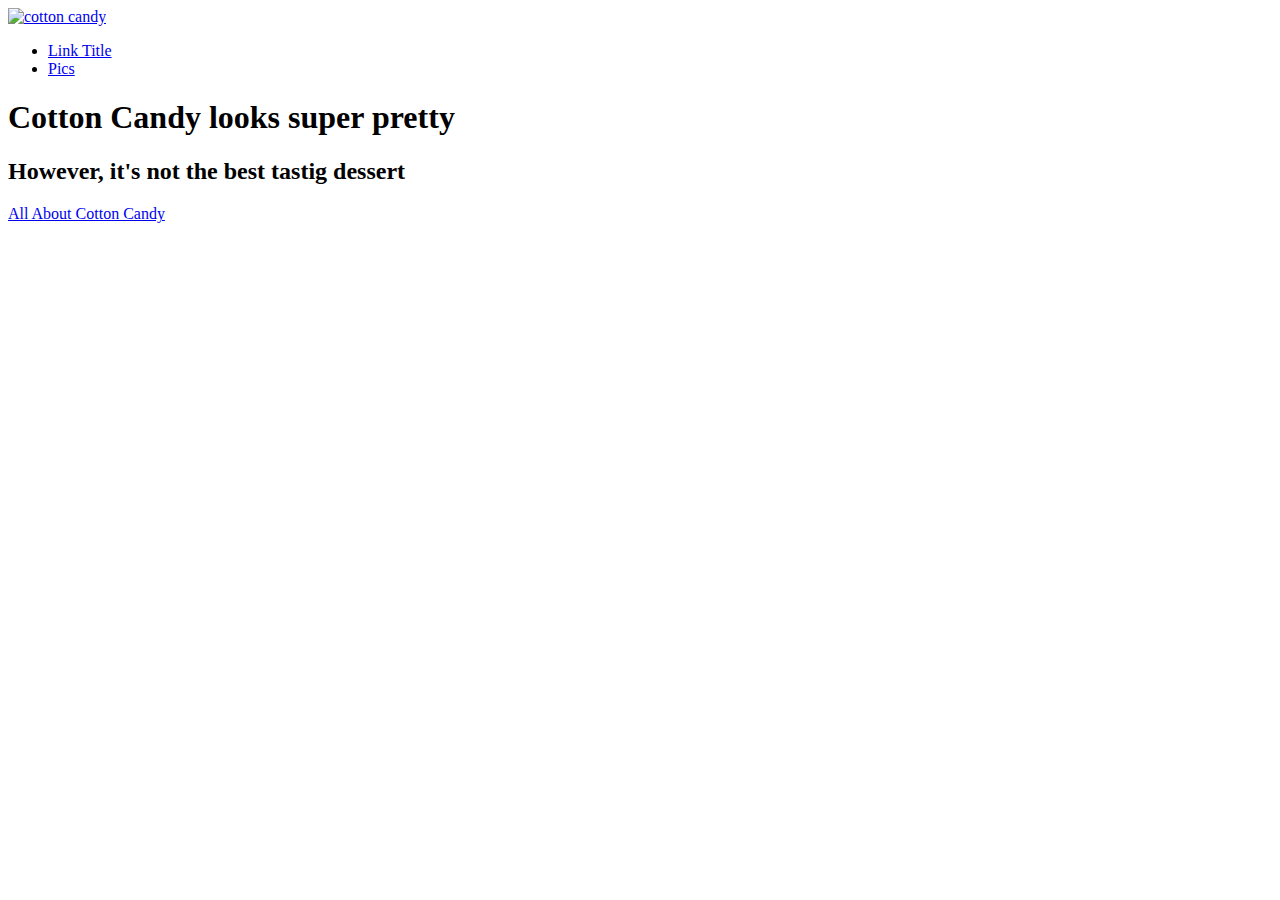
==== index.html @ 84d7c556 "Add files via upload" ====
<!DOCTYPE html>
<html lang="en">
<head>
    <meta charset="utf-8">
    <title>My Title</title>
    <link rel="stylesheet" type="text/css" href="css/styles.css">
</head>
<body>
    <header>
        <nav>
        <a href="index.html"><img src="images/cc.jpg" alt="cotton candy" height="75"> </a>
            <ul>
                <li><a href="linktosite.html"> Link Title </a></li>
                <li><a href="pics.html">Pics</a></li>
            </ul>
        </nav>
    </header>
    
    <main>
        <h1>Cotton Candy looks super pretty</h1>
        <h2>However, it's not the best tastig dessert</h2>
    
    </main>
    
    <footer>
        <a href="https://en.wikipedia.org/wiki/Cotton_candy">All About Cotton Candy</a>
    </footer>
    
</body>

</html>
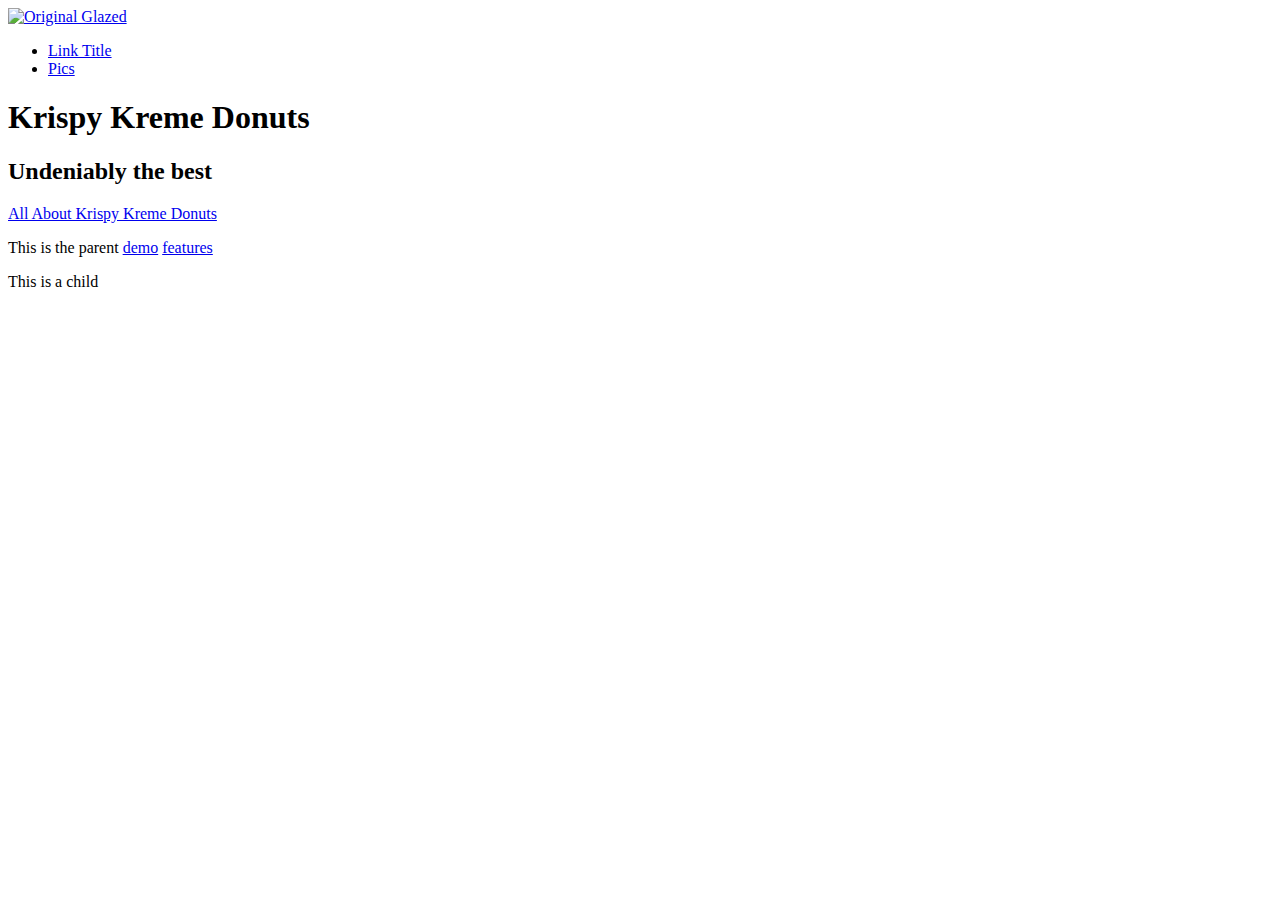
==== commit 78c74e88: "Add files via upload" ====
--- a/index.html
+++ b/index.html
@@ -8,7 +8,7 @@
 <body>
     <header>
         <nav>
-        <a href="index.html"><img src="images/cc.jpg" alt="cotton candy" height="75"> </a>
+        <a href="index.html"><img src="images/Krispy%20Kreme.jpg" alt="Original Glazed" height="75"> </a>
             <ul>
                 <li><a href="linktosite.html"> Link Title </a></li>
                 <li><a href="pics.html">Pics</a></li>
@@ -17,15 +17,21 @@
     </header>
     
     <main>
-        <h1>Cotton Candy looks super pretty</h1>
-        <h2>However, it's not the best tastig dessert</h2>
+        <h1 class="cis260special">Krispy Kreme Donuts</h1>
+        <h2>Undeniably the best</h2>
     
     </main>
     
     <footer>
-        <a href="https://en.wikipedia.org/wiki/Cotton_candy">All About Cotton Candy</a>
+        <a href="https://en.wikipedia.org/wiki/Cotton_candy">All About Krispy Kreme Donuts</a>
     </footer>
     
+    <p id="cis=special-parent"> This is the parent
+            <a href ="demo.html">demo</a>
+            <a href ="features.html">features</a>
+            <p>This is a child</p>
+    </p>
 </body>
 
 </html>
+ 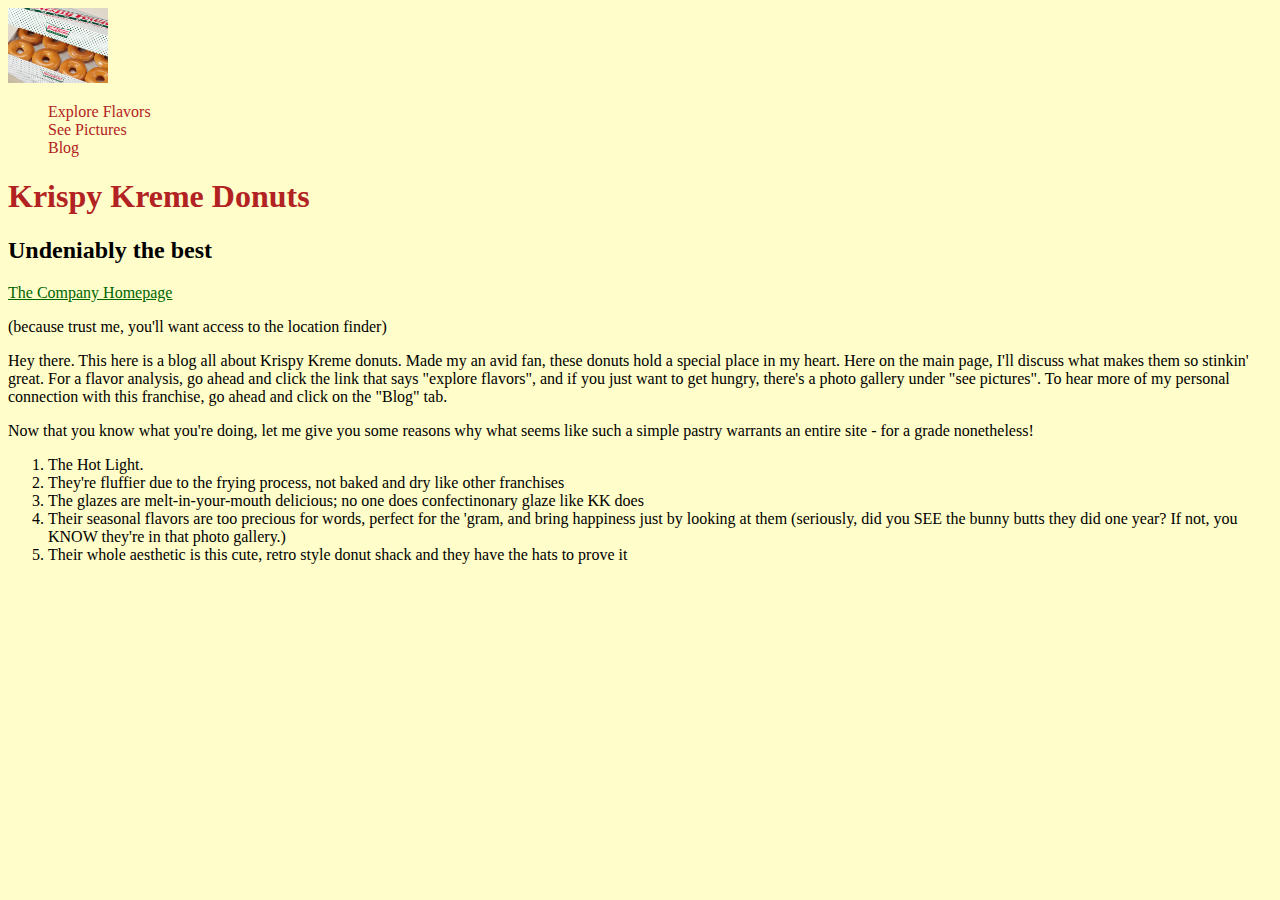
==== commit 1fe05514: "Final HW Update" ====
--- a/index.html
+++ b/index.html
@@ -2,35 +2,45 @@
 <html lang="en">
 <head>
     <meta charset="utf-8">
-    <title>My Title</title>
+    <title class="heading">Krispy Kreme Donuts</title>
     <link rel="stylesheet" type="text/css" href="css/styles.css">
 </head>
 <body>
     <header>
         <nav>
-        <a href="index.html"><img src="images/Krispy%20Kreme.jpg" alt="Original Glazed" height="75"> </a>
+        <a href="index.html"><img src="images/krispykreme.jpg" alt="Original Glazed" height="75"> </a>
             <ul>
-                <li><a href="linktosite.html"> Link Title </a></li>
-                <li><a href="pics.html">Pics</a></li>
+                <li><a href="flavors.html"> Explore Flavors </a></li>
+                <li><a href="photogallery.html">See Pictures</a></li>
+                <li><a href="blog.html"> Blog </a>
+                </li>
             </ul>
         </nav>
     </header>
     
     <main>
-        <h1 class="cis260special">Krispy Kreme Donuts</h1>
+        <h1 class="websiteformat">Krispy Kreme Donuts</h1>
         <h2>Undeniably the best</h2>
     
     </main>
     
     <footer>
-        <a href="https://en.wikipedia.org/wiki/Cotton_candy">All About Krispy Kreme Donuts</a>
+        <a href="https://www.krispykreme.com/">The Company Homepage </a> <p>(because trust me, you'll want access to the location finder)</p>
     </footer>
     
-    <p id="cis=special-parent"> This is the parent
-            <a href ="demo.html">demo</a>
-            <a href ="features.html">features</a>
-            <p>This is a child</p>
+    <p> Hey there. This here is a blog all about Krispy Kreme donuts.
+            Made my an avid fan, these donuts hold a special place in my heart. Here on the main page, I'll discuss what makes them so stinkin' great. For a flavor analysis, go ahead and click the link that says "explore flavors", and if you just want to get hungry, there's a photo gallery under "see pictures". To hear more of my personal connection with this franchise, go ahead and click on the "Blog" tab.
     </p>
+    <p>
+        Now that you know what you're doing, let me give you some reasons why what seems like such a simple pastry warrants an entire site - for a grade nonetheless! 
+    </p>
+     <ol>
+            <li>The Hot Light. </li>
+            <li>They're fluffier due to the frying process, not baked and dry like other franchises</li>
+            <li> The glazes are melt-in-your-mouth delicious; no one does confectinonary glaze like KK does</li>
+            <li> Their seasonal flavors are too precious for words, perfect for the 'gram, and bring happiness just by looking at them (seriously, did you SEE the bunny butts they did one year? If not, you KNOW they're in that photo gallery.)</li>
+            <li>Their whole aesthetic is this cute, retro style donut shack and they have the hats to prove it</li>
+    </ol>
 </body>
 
 </html>
--- a/css/styles.css
+++ b/css/styles.css
@@ -0,0 +1,29 @@
+.websiteformat {
+    color: firebrick;
+}
+
+.heading {
+    color: #d90000;
+    text-align: center;
+}
+
+.paragraph {
+    font-family: sans-serif;
+    color: black;
+}
+body {
+    background-color: #fffdc9;
+}
+
+nav ul li a {
+    color:firebrick;
+    text-decoration: none;
+}
+
+nav ul li {
+    list-style: none;
+}
+
+a {
+    color:darkgreen;
+}